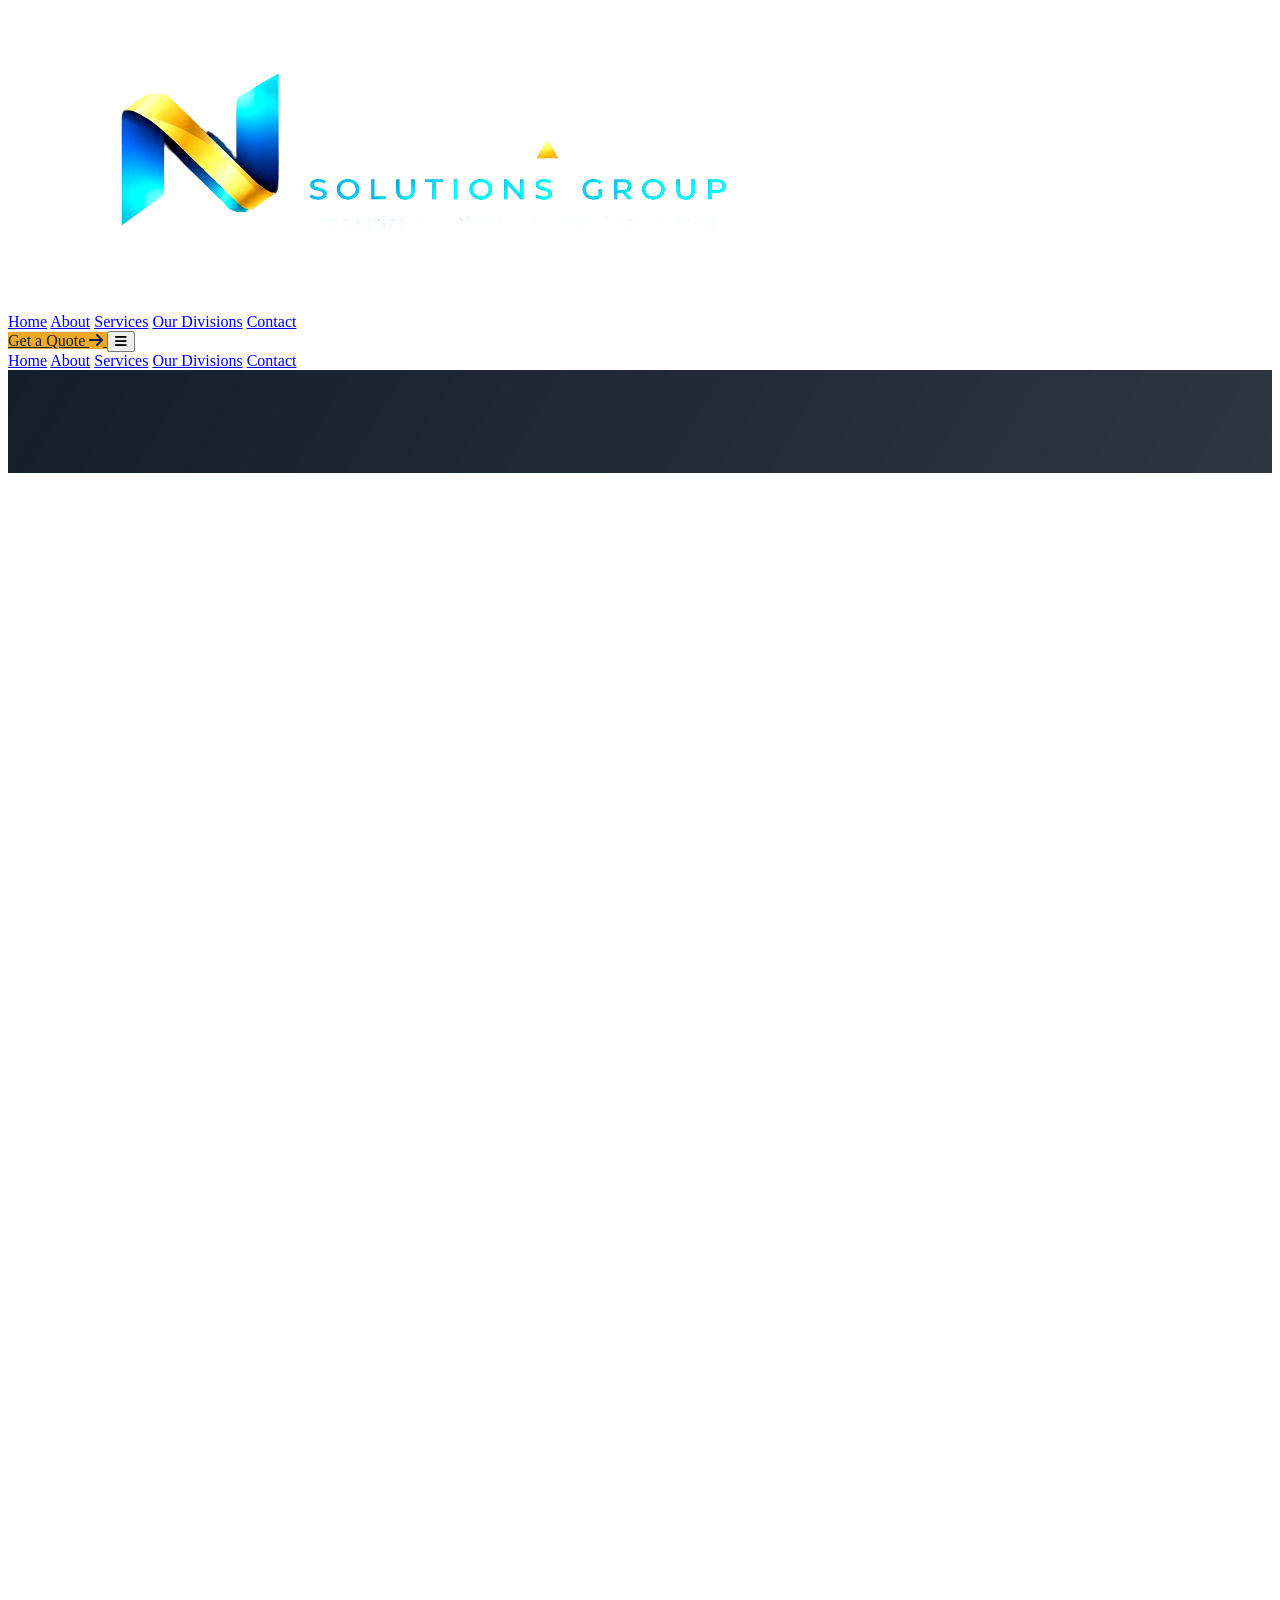
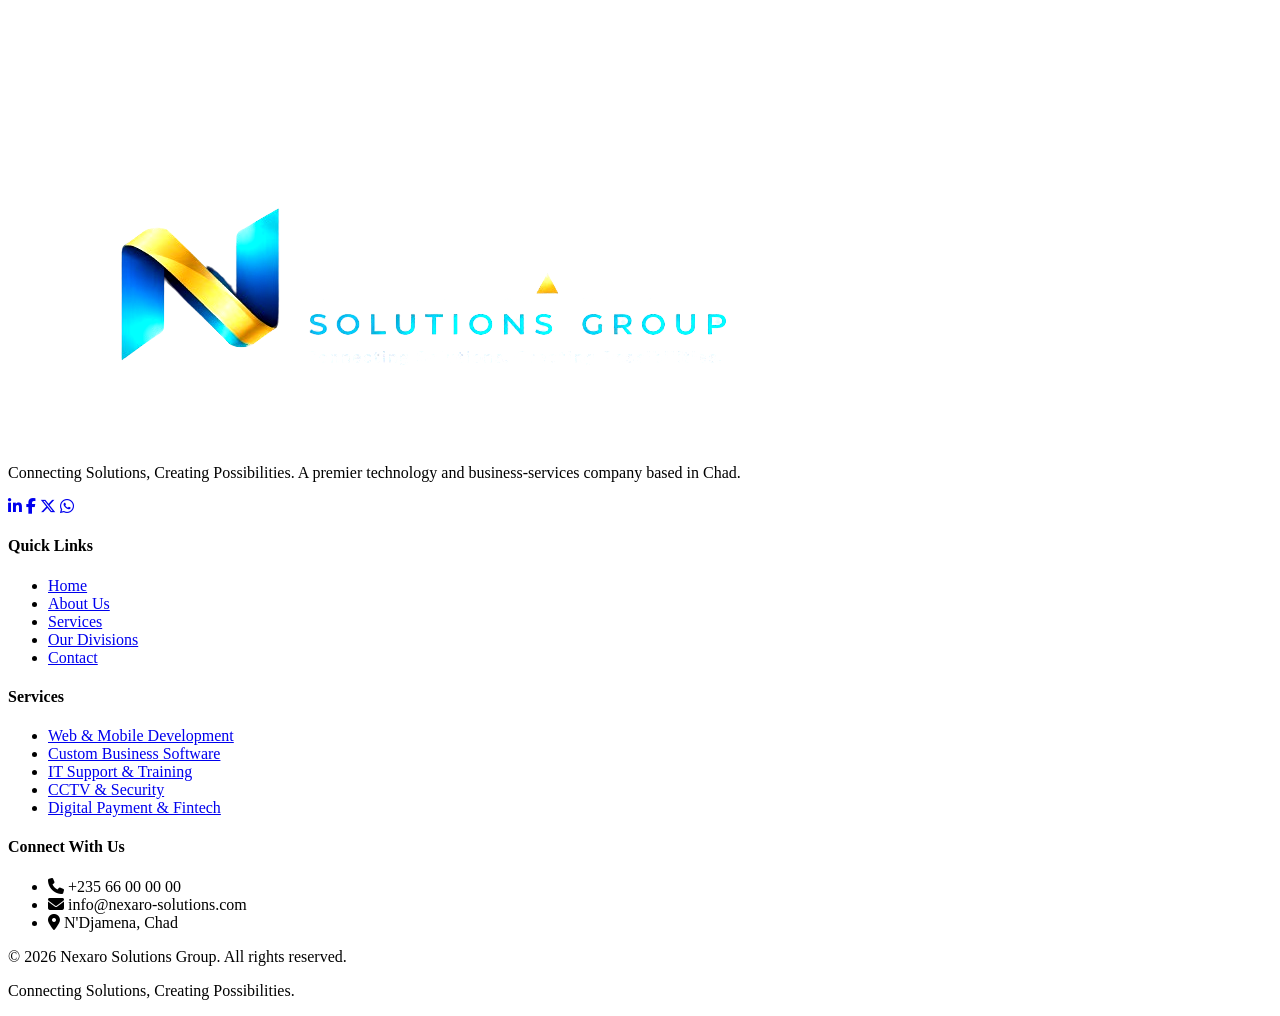
==== about.html @ b31b3100 "Initial commit with fixed project structure and favicons" ====
<!DOCTYPE html>
<html lang="en" class="scroll-smooth antialiased">
<head>
    <meta charset="UTF-8">
    <meta name="viewport" content="width=device-width, initial-scale=1.0">
    <title>About Us | Nexaro Solutions Group</title>
    <link rel="icon" type="image/png" href="assets/images/nexaro-logo.png">
    <!-- Tailwind CSS -->
    <script src="https://cdn.tailwindcss.com"></script>
    <!-- Google Fonts -->
    <link href="https://fonts.googleapis.com/css2?family=Manrope:wght@400;500;600;700;800&family=Sora:wght@600;700;800&display=swap" rel="stylesheet">
    <!-- FontAwesome Icons -->
    <link rel="stylesheet" href="https://cdnjs.cloudflare.com/ajax/libs/font-awesome/6.5.1/css/all.min.css">
    <!-- AOS Animation CSS -->
    <link href="https://unpkg.com/aos@2.3.1/dist/aos.css" rel="stylesheet">
    <!-- Tailwind Config -->
    <script src="assets/js/main.js" defer></script>
    <link rel="stylesheet" href="assets/css/styles.css">
</head>
<body class="bg-gray-50 text-gray-800 font-sans antialiased overflow-x-hidden">
    
    <!-- Header -->
    <header class="fixed w-full top-0 z-50 bg-navy-700/95 backdrop-blur-md border-b border-white/10 shadow-lg" id="header">
        <div class="max-w-7xl mx-auto px-6 h-20 flex items-center justify-between">
            <a href="index.html" class="flex items-center gap-3">
                <img src="assets/images/nexaro-logo.png" alt="Nexaro Logo" class="h-12 w-auto logo-img object-contain">
            </a>
            <nav class="hidden lg:flex items-center gap-8">
                <a href="index.html" class="nav-link text-gray-300 hover:text-white font-semibold text-sm">Home</a>
                <a href="about.html" class="nav-link active text-white font-semibold text-sm">About</a>
                <a href="services.html" class="nav-link text-gray-300 hover:text-white font-semibold text-sm">Services</a>
                <a href="divisions.html" class="nav-link text-gray-300 hover:text-white font-semibold text-sm">Our Divisions</a>
                <a href="contact.html" class="nav-link text-gray-300 hover:text-white font-semibold text-sm">Contact</a>
            </nav>
            <div class="flex items-center gap-4">
                <a href="contact.html" class="hidden md:inline-flex btn-gold px-6 py-2.5 rounded-full font-bold text-sm items-center gap-2">
                    Get a Quote <i class="fa-solid fa-arrow-right text-xs"></i>
                </a>
                <button class="lg:hidden text-white text-2xl focus:outline-none" id="mobile-menu-btn">
                    <i class="fa-solid fa-bars"></i>
                </button>
            </div>
        </div>
        
        <!-- Mobile Nav Dropdown -->
        <div class="lg:hidden hidden bg-navy-900 border-t border-white/10" id="mobile-menu">
            <div class="px-6 py-4 flex flex-col gap-4">
                <a href="index.html" class="text-gray-300 font-semibold">Home</a>
                <a href="about.html" class="text-white font-semibold">About</a>
                <a href="services.html" class="text-gray-300 font-semibold">Services</a>
                <a href="divisions.html" class="text-gray-300 font-semibold">Our Divisions</a>
                <a href="contact.html" class="text-gray-300 font-semibold">Contact</a>
            </div>
        </div>
    </header>

    <!-- Page Header Hero -->
    <section class="page-header pt-48 pb-32 relative">
        <div class="max-w-7xl mx-auto px-6 relative z-10 text-center">
            <span class="text-gold-400 font-extrabold text-sm tracking-widest uppercase mb-4 block" data-aos="fade-down">Discover Our Identity</span>
            <h1 class="font-heading text-5xl lg:text-6xl font-bold text-white mb-6" data-aos="fade-up">About Nexaro Solutions Group</h1>
            <p class="text-gray-300 text-lg lg:text-xl max-w-3xl mx-auto leading-relaxed" data-aos="fade-up" data-aos-delay="100">
                A premier technology and business-services company based in Chad, dedicated to connecting solutions and creating possibilities across Africa.
            </p>
        </div>
    </section>

    <!-- Our Story -->
    <section class="py-24 bg-white">
        <div class="max-w-7xl mx-auto px-6">
            <div class="grid lg:grid-cols-2 gap-16 items-center">
                <div data-aos="fade-right">
                    <span class="text-gold-500 font-extrabold text-sm tracking-widest uppercase mb-3 block">Our Story</span>
                    <h2 class="font-heading text-4xl font-bold text-navy-700 leading-tight mb-6">Empowering Businesses Through Innovation</h2>
                    <p class="text-gray-500 text-lg leading-relaxed mb-6">
                        Nexaro Solutions Group was founded with a clear mission: to bridge the gap between complex technological challenges and practical, scalable business solutions. Operating from the heart of Chad, we understand the unique landscape of the African market.
                    </p>
                    <p class="text-gray-500 text-lg leading-relaxed mb-8">
                        Whether it's custom software development, secure digital payments, advanced CCTV infrastructure, or comprehensive travel and visa assistance, we bring deep expertise and a customer-first approach to every project. We don't just provide services; we build lasting partnerships designed to propel your operations forward.
                    </p>
                </div>
                <div class="relative" data-aos="fade-left">
                    <div class="aspect-[4/3] rounded-3xl overflow-hidden shadow-2xl border border-gray-100">
                        <img loading="lazy" src="https://images.unsplash.com/photo-1522071820081-009f0129c71c?q=80&w=2070&auto=format&fit=crop" alt="Nexaro Team Collaboration" class="w-full h-full object-cover">
                        <div class="absolute inset-0 bg-navy-900/10"></div>
                    </div>
                    <!-- Decorative element -->
                    <div class="absolute -bottom-8 -left-8 bg-white p-6 rounded-2xl shadow-xl border border-gray-100 hidden md:block z-10 animate-bounce" style="animation-duration: 3s;">
                        <div class="flex items-center gap-4">
                            <div class="w-12 h-12 bg-teal-100 text-teal-600 rounded-full flex items-center justify-center text-xl">
                                <i class="fa-solid fa-handshake"></i>
                            </div>
                            <div>
                                <h4 class="font-bold text-navy-700">Trusted Partner</h4>
                                <p class="text-xs text-gray-500">Committed to your success</p>
                            </div>
                        </div>
                    </div>
                </div>
            </div>
        </div>
    </section>

    <!-- Mission & Vision -->
    <section class="py-24 bg-gray-50 relative overflow-hidden">
        <div class="absolute top-0 right-0 w-64 h-64 bg-teal-500/5 rounded-full blur-3xl"></div>
        <div class="absolute bottom-0 left-0 w-64 h-64 bg-gold-400/5 rounded-full blur-3xl"></div>
        <div class="max-w-7xl mx-auto px-6 relative z-10">
            <div class="grid md:grid-cols-2 gap-12">
                <!-- Mission -->
                <div class="bg-white p-12 rounded-3xl shadow-sm border border-gray-100 relative overflow-hidden transition-all hover:shadow-xl" data-aos="fade-up">
                    <div class="absolute top-0 right-0 w-32 h-32 bg-gold-400/10 rounded-full blur-2xl -translate-y-1/2 translate-x-1/2"></div>
                    <div class="w-16 h-16 bg-gold-50 text-gold-500 rounded-2xl flex items-center justify-center text-3xl mb-8">
                        <i class="fa-solid fa-bullseye"></i>
                    </div>
                    <h3 class="font-heading text-3xl font-bold text-navy-700 mb-4">Our Mission</h3>
                    <p class="text-gray-500 leading-relaxed text-lg">
                        To deliver innovative, reliable, and tailored solutions in technology, digital services, security, and travel that simplify operations and drive exponential growth for our clients. We strive to be the catalyst for digital transformation in every business we touch.
                    </p>
                </div>
                <!-- Vision -->
                <div class="bg-white p-12 rounded-3xl shadow-sm border border-gray-100 relative overflow-hidden transition-all hover:shadow-xl" data-aos="fade-up" data-aos-delay="100">
                    <div class="absolute top-0 right-0 w-32 h-32 bg-teal-500/10 rounded-full blur-2xl -translate-y-1/2 translate-x-1/2"></div>
                    <div class="w-16 h-16 bg-teal-50 text-teal-500 rounded-2xl flex items-center justify-center text-3xl mb-8">
                        <i class="fa-solid fa-eye"></i>
                    </div>
                    <h3 class="font-heading text-3xl font-bold text-navy-700 mb-4">Our Vision</h3>
                    <p class="text-gray-500 leading-relaxed text-lg">
                        To become the most trusted and pioneering technology and business-services conglomerate in Chad and across the African continent. We envision a future where local enterprises compete globally, powered by our seamless solutions.
                    </p>
                </div>
            </div>
        </div>
    </section>

    <!-- Core Values -->
    <section class="py-24 bg-navy-900 text-white relative overflow-hidden">
        <div class="absolute inset-0 opacity-10" style="background: radial-gradient(circle at 30% 80%, #f0a828 0%, transparent 50%);"></div>
        <div class="max-w-7xl mx-auto px-6 relative z-10">
            <div class="text-center max-w-2xl mx-auto mb-16" data-aos="fade-up">
                <span class="text-gold-400 font-extrabold text-sm tracking-widest uppercase mb-3 block">What Drives Us</span>
                <h2 class="font-heading text-4xl font-bold mb-4">Our Core Values</h2>
                <p class="text-gray-300 text-lg">The fundamental beliefs that guide our actions and behavior every single day.</p>
            </div>

            <div class="grid md:grid-cols-2 lg:grid-cols-5 gap-6">
                <!-- Value 1 -->
                <div class="value-card bg-white/5 border border-white/10 p-8 rounded-2xl backdrop-blur-sm" data-aos="zoom-in" data-aos-delay="100">
                    <i class="fa-solid fa-lightbulb text-4xl text-teal-400 mb-6 block"></i>
                    <h3 class="font-bold text-xl mb-3">Innovation</h3>
                    <p class="text-sm text-gray-400 leading-relaxed">Embracing new ideas and cutting-edge technologies to stay ahead of the curve.</p>
                </div>
                <!-- Value 2 -->
                <div class="value-card bg-white/5 border border-white/10 p-8 rounded-2xl backdrop-blur-sm" data-aos="zoom-in" data-aos-delay="200">
                    <i class="fa-solid fa-shield text-4xl text-gold-400 mb-6 block"></i>
                    <h3 class="font-bold text-xl mb-3">Reliability</h3>
                    <p class="text-sm text-gray-400 leading-relaxed">Delivering consistent, high-quality results that you and your business can depend on.</p>
                </div>
                <!-- Value 3 -->
                <div class="value-card bg-white/5 border border-white/10 p-8 rounded-2xl backdrop-blur-sm" data-aos="zoom-in" data-aos-delay="300">
                    <i class="fa-solid fa-users text-4xl text-teal-400 mb-6 block"></i>
                    <h3 class="font-bold text-xl mb-3">Customer Focus</h3>
                    <p class="text-sm text-gray-400 leading-relaxed">Putting our clients' needs and goals at the absolute center of everything we do.</p>
                </div>
                <!-- Value 4 -->
                <div class="value-card bg-white/5 border border-white/10 p-8 rounded-2xl backdrop-blur-sm" data-aos="zoom-in" data-aos-delay="400">
                    <i class="fa-solid fa-lock text-4xl text-gold-400 mb-6 block"></i>
                    <h3 class="font-bold text-xl mb-3">Security</h3>
                    <p class="text-sm text-gray-400 leading-relaxed">Ensuring the utmost protection for your operational data, systems, and physical assets.</p>
                </div>
                <!-- Value 5 -->
                <div class="value-card bg-white/5 border border-white/10 p-8 rounded-2xl backdrop-blur-sm" data-aos="zoom-in" data-aos-delay="500">
                    <i class="fa-solid fa-scale-balanced text-4xl text-teal-400 mb-6 block"></i>
                    <h3 class="font-bold text-xl mb-3">Integrity</h3>
                    <p class="text-sm text-gray-400 leading-relaxed">Operating with absolute honesty, transparency, and ethics in all our business dealings.</p>
                </div>
            </div>
        </div>
    </section>

    <!-- Footer -->
    <footer class="bg-navy-900 pt-20 pb-8 border-t border-white/5">
        <div class="max-w-7xl mx-auto px-6">
            <div class="grid grid-cols-1 md:grid-cols-2 lg:grid-cols-12 gap-12 mb-16">
                
                <div class="lg:col-span-4">
                    <img src="assets/images/nexaro-logo.png" alt="Nexaro Logo" class="h-12 w-auto logo-img object-contain mb-6">
                    <p class="text-gray-400 text-sm leading-relaxed mb-6 max-w-sm">
                        Connecting Solutions, Creating Possibilities. A premier technology and business-services company based in Chad.
                    </p>
                    <div class="flex gap-4">
                        <a href="#" class="w-10 h-10 rounded-full border border-gray-700 flex items-center justify-center text-gray-400 hover:text-white hover:border-gold-400 hover:bg-gold-400/10 transition-all"><i class="fa-brands fa-linkedin-in"></i></a>
                        <a href="#" class="w-10 h-10 rounded-full border border-gray-700 flex items-center justify-center text-gray-400 hover:text-white hover:border-gold-400 hover:bg-gold-400/10 transition-all"><i class="fa-brands fa-facebook-f"></i></a>
                        <a href="#" class="w-10 h-10 rounded-full border border-gray-700 flex items-center justify-center text-gray-400 hover:text-white hover:border-gold-400 hover:bg-gold-400/10 transition-all"><i class="fa-brands fa-x-twitter"></i></a>
                        <a href="#" class="w-10 h-10 rounded-full border border-gray-700 flex items-center justify-center text-gray-400 hover:text-white hover:border-gold-400 hover:bg-gold-400/10 transition-all"><i class="fa-brands fa-whatsapp"></i></a>
                    </div>
                </div>
                
                <div class="lg:col-span-2">
                    <h4 class="text-white font-bold mb-6 uppercase tracking-wider text-sm">Quick Links</h4>
                    <ul class="space-y-3">
                        <li><a href="index.html" class="text-gray-400 hover:text-gold-400 transition-colors text-sm">Home</a></li>
                        <li><a href="about.html" class="text-gray-400 hover:text-gold-400 transition-colors text-sm">About Us</a></li>
                        <li><a href="services.html" class="text-gray-400 hover:text-gold-400 transition-colors text-sm">Services</a></li>
                        <li><a href="divisions.html" class="text-gray-400 hover:text-gold-400 transition-colors text-sm">Our Divisions</a></li>
                        <li><a href="contact.html" class="text-gray-400 hover:text-gold-400 transition-colors text-sm">Contact</a></li>
                    </ul>
                </div>

                <div class="lg:col-span-3">
                    <h4 class="text-white font-bold mb-6 uppercase tracking-wider text-sm">Services</h4>
                    <ul class="space-y-3">
                        <li><a href="services.html" class="text-gray-400 hover:text-gold-400 transition-colors text-sm">Web & Mobile Development</a></li>
                        <li><a href="services.html" class="text-gray-400 hover:text-gold-400 transition-colors text-sm">Custom Business Software</a></li>
                        <li><a href="services.html" class="text-gray-400 hover:text-gold-400 transition-colors text-sm">IT Support & Training</a></li>
                        <li><a href="services.html" class="text-gray-400 hover:text-gold-400 transition-colors text-sm">CCTV & Security</a></li>
                        <li><a href="services.html" class="text-gray-400 hover:text-gold-400 transition-colors text-sm">Digital Payment & Fintech</a></li>
                    </ul>
                </div>

                <div class="lg:col-span-3">
                    <h4 class="text-white font-bold mb-6 uppercase tracking-wider text-sm">Connect With Us</h4>
                    <ul class="space-y-4">
                        <li class="flex items-start gap-3">
                            <i class="fa-solid fa-phone text-gold-400 mt-1"></i>
                            <span class="text-gray-400 text-sm">+235 66 00 00 00</span>
                        </li>
                        <li class="flex items-start gap-3">
                            <i class="fa-solid fa-envelope text-gold-400 mt-1"></i>
                            <span class="text-gray-400 text-sm">info@nexaro-solutions.com</span>
                        </li>
                        <li class="flex items-start gap-3">
                            <i class="fa-solid fa-location-dot text-gold-400 mt-1"></i>
                            <span class="text-gray-400 text-sm">N'Djamena, Chad</span>
                        </li>
                    </ul>
                </div>
                
            </div>
            
            <div class="border-t border-gray-800 pt-8 flex flex-col md:flex-row justify-between items-center gap-4">
                <p class="text-gray-500 text-sm">© 2026 Nexaro Solutions Group. All rights reserved.</p>
                <p class="text-gray-500 text-sm">Connecting Solutions, Creating Possibilities.</p>
            </div>
        </div>
    </footer>

    <!-- Scripts -->
    <script src="https://unpkg.com/aos@2.3.1/dist/aos.js" defer></script>
    
</body>
</html>
---- assets/css/styles.css ----
/* Global Styles */
body {
    -webkit-font-smoothing: antialiased;
    -moz-osx-font-smoothing: grayscale;
}

/* Header & Navigation */
.logo-img {
    mix-blend-mode: screen;
    filter: contrast(1.2) brightness(1.1);
}

.nav-link {
    position: relative;
    transition: color 0.3s ease;
}

.nav-link::after {
    content: '';
    position: absolute;
    width: 0;
    height: 2px;
    bottom: -4px;
    left: 0;
    background-color: #f0a828;
    transition: width 0.3s ease;
}

.nav-link:hover::after, .nav-link.active::after {
    width: 100%;
}

/* Buttons */
.btn-gold {
    background-color: #f0a828;
    color: #0c2340;
    transition: all 0.3s ease;
}

.btn-gold:hover {
    transform: translateY(-2px);
    box-shadow: 0 10px 25px -5px rgba(240, 168, 40, 0.4);
    background-color: #f5b33d;
}

.btn-outline {
    border: 2px solid rgba(255, 255, 255, 0.5);
    transition: all 0.3s ease;
}

.btn-outline:hover {
    background-color: rgba(255, 255, 255, 0.1);
    border-color: #fff;
    transform: translateY(-2px);
}

/* Sections */
.hero-section {
    background-image: url('../images/hero-image.png');
    background-size: cover;
    background-position: center right;
    position: relative;
}

.hero-overlay {
    position: absolute;
    inset: 0;
    background: linear-gradient(90deg, #0c2340 0%, #0c2340 45%, rgba(12,35,64,0.7) 70%, transparent 100%);
}

@media (max-width: 768px) {
    .hero-overlay {
        background: linear-gradient(180deg, #0c2340 0%, rgba(12,35,64,0.85) 50%, rgba(12,35,64,0.7) 100%);
    }
}

.contact-section {
    background: linear-gradient(120deg, rgba(8,18,32,0.9), rgba(8,18,32,0.7)),
                url('https://images.unsplash.com/photo-1542385151-efd9000785a0?q=80&w=2000&auto=format&fit=crop') no-repeat center / cover;
}

.page-header {
    background: linear-gradient(120deg, rgba(8,18,32,0.95), rgba(8,18,32,0.85)), url('https://images.unsplash.com/photo-1497366216548-37526070297c?q=80&w=2000&auto=format&fit=crop') no-repeat center / cover;
}

/* Cards & Elements */
.service-card {
    transition: all 0.4s cubic-bezier(0.4, 0, 0.2, 1);
}

.service-card:hover {
    transform: translateY(-8px);
    box-shadow: 0 20px 40px -10px rgba(12, 35, 64, 0.1);
    border-color: #cfdcee;
}

.icon-box {
    display: inline-flex;
    align-items: center;
    justify-content: center;
    width: 50px;
    height: 50px;
    border-radius: 12px;
    color: white;
    font-size: 1.25rem;
    margin-bottom: 1rem;
}

.division-card {
    transition: all 0.4s ease;
    position: relative;
    overflow: hidden;
}

.division-card::before {
    content: '';
    position: absolute;
    top: 0;
    left: -100%;
    width: 100%;
    height: 100%;
    background: linear-gradient(90deg, transparent, rgba(255,255,255,0.1), transparent);
    transition: left 0.6s ease;
}

.division-card:hover::before {
    left: 100%;
}

.division-card:hover {
    transform: translateY(-5px);
}

.value-card:hover { 
    transform: translateY(-5px); 
    box-shadow: 0 20px 40px -10px rgba(0,0,0,0.3); 
    border-color: rgba(240,168,40,0.4); 
}
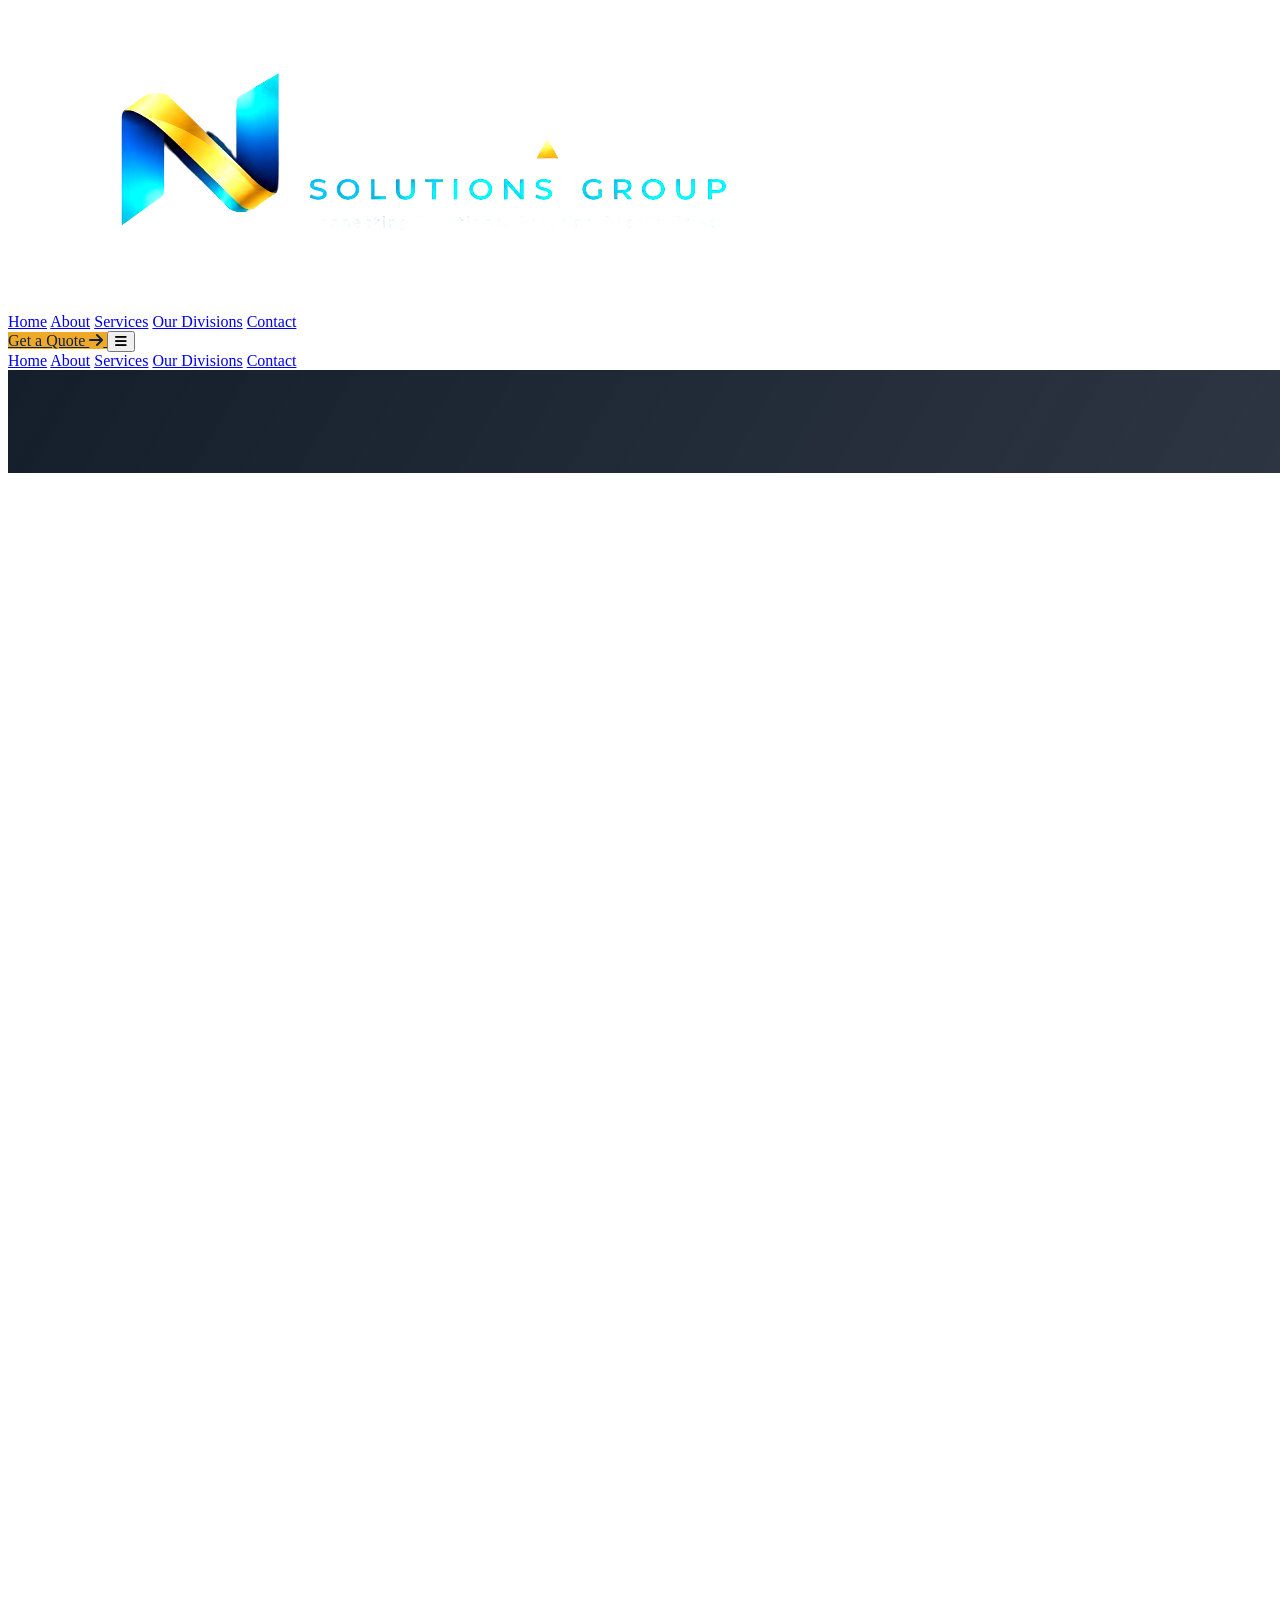
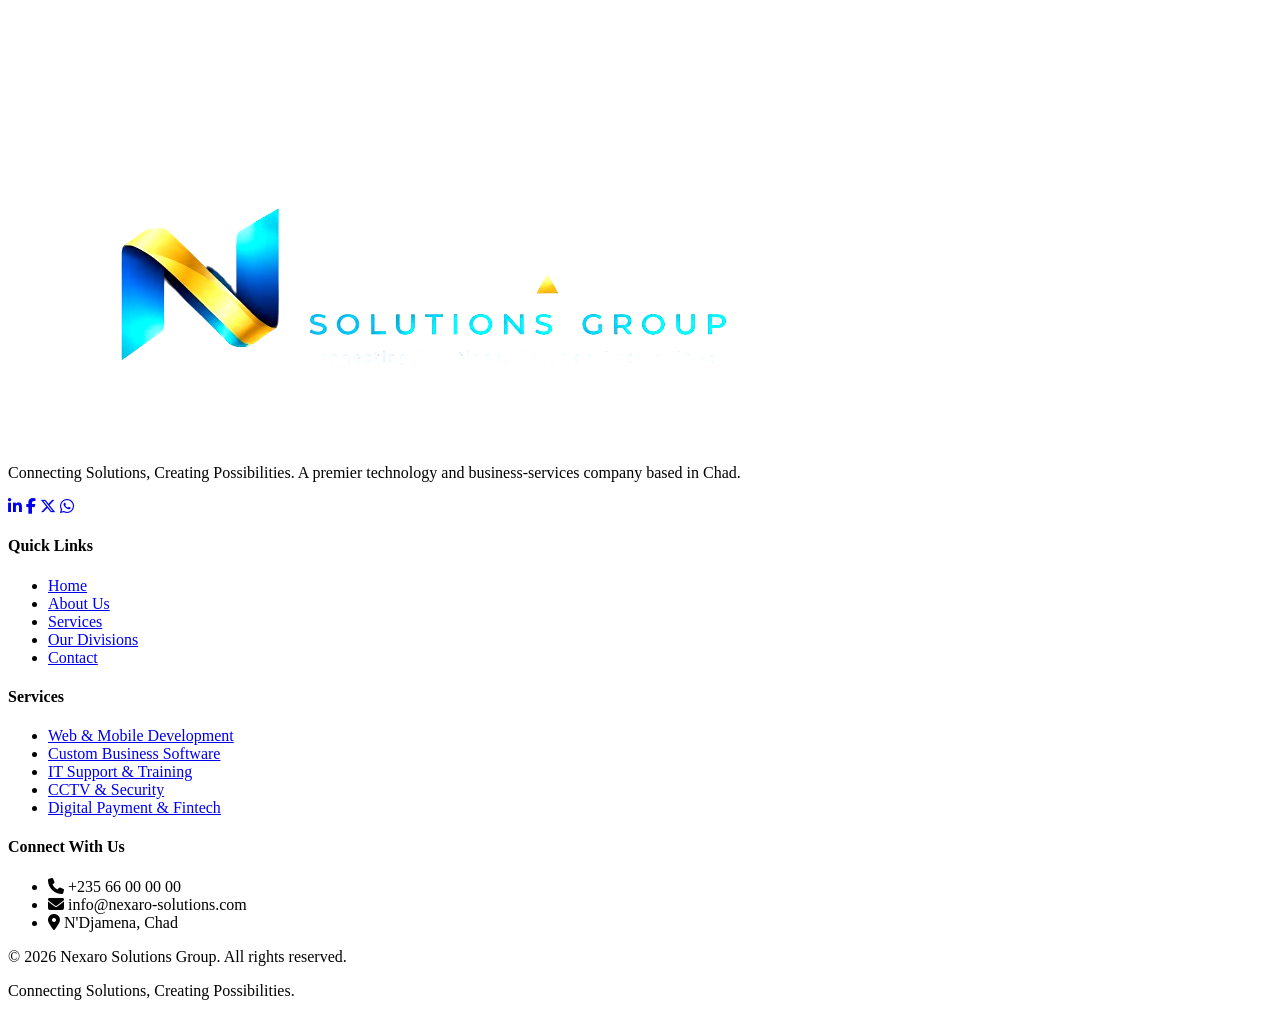
==== commit 1bb1cabd: "Comprehensive responsive fixes: add overflow-x hidden for AOS bug, add pointer-events-none to decora" ====
--- a/about.html
+++ b/about.html
@@ -21,7 +21,7 @@
     
     <!-- Header -->
     <header class="fixed w-full top-0 z-50 bg-navy-700/95 backdrop-blur-md border-b border-white/10 shadow-lg" id="header">
-        <div class="max-w-7xl mx-auto px-6 h-20 flex items-center justify-between">
+        <div class="max-w-7xl mx-auto px-4 md:px-6 h-20 flex items-center justify-between">
             <a href="index.html" class="flex items-center gap-3">
                 <img src="assets/images/nexaro-logo.png" alt="Nexaro Logo" class="h-12 w-auto logo-img object-contain">
             </a>
@@ -58,7 +58,7 @@
     <section class="page-header pt-48 pb-32 relative">
         <div class="max-w-7xl mx-auto px-6 relative z-10 text-center">
             <span class="text-gold-400 font-extrabold text-sm tracking-widest uppercase mb-4 block" data-aos="fade-down">Discover Our Identity</span>
-            <h1 class="font-heading text-5xl lg:text-6xl font-bold text-white mb-6" data-aos="fade-up">About Nexaro Solutions Group</h1>
+            <h1 class="font-heading text-3xl md:text-4xl md:text-5xl lg:text-6xl font-bold text-white mb-6" data-aos="fade-up">About Nexaro Solutions Group</h1>
             <p class="text-gray-300 text-lg lg:text-xl max-w-3xl mx-auto leading-relaxed" data-aos="fade-up" data-aos-delay="100">
                 A premier technology and business-services company based in Chad, dedicated to connecting solutions and creating possibilities across Africa.
             </p>
@@ -66,12 +66,12 @@
     </section>
 
     <!-- Our Story -->
-    <section class="py-24 bg-white">
+    <section class="py-16 md:py-24 bg-white">
         <div class="max-w-7xl mx-auto px-6">
-            <div class="grid lg:grid-cols-2 gap-16 items-center">
+            <div class="grid lg:grid-cols-2 gap-10 md:gap-16 items-center">
                 <div data-aos="fade-right">
                     <span class="text-gold-500 font-extrabold text-sm tracking-widest uppercase mb-3 block">Our Story</span>
-                    <h2 class="font-heading text-4xl font-bold text-navy-700 leading-tight mb-6">Empowering Businesses Through Innovation</h2>
+                    <h2 class="font-heading text-3xl md:text-4xl font-bold text-navy-700 leading-tight mb-6">Empowering Businesses Through Innovation</h2>
                     <p class="text-gray-500 text-lg leading-relaxed mb-6">
                         Nexaro Solutions Group was founded with a clear mission: to bridge the gap between complex technological challenges and practical, scalable business solutions. Operating from the heart of Chad, we understand the unique landscape of the African market.
                     </p>
@@ -102,11 +102,11 @@
     </section>
 
     <!-- Mission & Vision -->
-    <section class="py-24 bg-gray-50 relative overflow-hidden">
-        <div class="absolute top-0 right-0 w-64 h-64 bg-teal-500/5 rounded-full blur-3xl"></div>
-        <div class="absolute bottom-0 left-0 w-64 h-64 bg-gold-400/5 rounded-full blur-3xl"></div>
+    <section class="py-16 md:py-24 bg-gray-50 relative overflow-hidden">
+        <div class="absolute top-0 right-0 w-64 h-64 bg-teal-500/5 rounded-full blur-3xl pointer-events-none"></div>
+        <div class="absolute bottom-0 left-0 w-64 h-64 bg-gold-400/5 rounded-full blur-3xl pointer-events-none"></div>
         <div class="max-w-7xl mx-auto px-6 relative z-10">
-            <div class="grid md:grid-cols-2 gap-12">
+            <div class="grid md:grid-cols-2 gap-8 md:gap-12">
                 <!-- Mission -->
                 <div class="bg-white p-12 rounded-3xl shadow-sm border border-gray-100 relative overflow-hidden transition-all hover:shadow-xl" data-aos="fade-up">
                     <div class="absolute top-0 right-0 w-32 h-32 bg-gold-400/10 rounded-full blur-2xl -translate-y-1/2 translate-x-1/2"></div>
@@ -134,43 +134,43 @@
     </section>
 
     <!-- Core Values -->
-    <section class="py-24 bg-navy-900 text-white relative overflow-hidden">
+    <section class="py-16 md:py-24 bg-navy-900 text-white relative overflow-hidden">
         <div class="absolute inset-0 opacity-10" style="background: radial-gradient(circle at 30% 80%, #f0a828 0%, transparent 50%);"></div>
         <div class="max-w-7xl mx-auto px-6 relative z-10">
             <div class="text-center max-w-2xl mx-auto mb-16" data-aos="fade-up">
                 <span class="text-gold-400 font-extrabold text-sm tracking-widest uppercase mb-3 block">What Drives Us</span>
-                <h2 class="font-heading text-4xl font-bold mb-4">Our Core Values</h2>
+                <h2 class="font-heading text-3xl md:text-4xl font-bold mb-4">Our Core Values</h2>
                 <p class="text-gray-300 text-lg">The fundamental beliefs that guide our actions and behavior every single day.</p>
             </div>
 
             <div class="grid md:grid-cols-2 lg:grid-cols-5 gap-6">
                 <!-- Value 1 -->
                 <div class="value-card bg-white/5 border border-white/10 p-8 rounded-2xl backdrop-blur-sm" data-aos="zoom-in" data-aos-delay="100">
-                    <i class="fa-solid fa-lightbulb text-4xl text-teal-400 mb-6 block"></i>
+                    <i class="fa-solid fa-lightbulb text-3xl md:text-4xl text-teal-400 mb-6 block"></i>
                     <h3 class="font-bold text-xl mb-3">Innovation</h3>
                     <p class="text-sm text-gray-400 leading-relaxed">Embracing new ideas and cutting-edge technologies to stay ahead of the curve.</p>
                 </div>
                 <!-- Value 2 -->
                 <div class="value-card bg-white/5 border border-white/10 p-8 rounded-2xl backdrop-blur-sm" data-aos="zoom-in" data-aos-delay="200">
-                    <i class="fa-solid fa-shield text-4xl text-gold-400 mb-6 block"></i>
+                    <i class="fa-solid fa-shield text-3xl md:text-4xl text-gold-400 mb-6 block"></i>
                     <h3 class="font-bold text-xl mb-3">Reliability</h3>
                     <p class="text-sm text-gray-400 leading-relaxed">Delivering consistent, high-quality results that you and your business can depend on.</p>
                 </div>
                 <!-- Value 3 -->
                 <div class="value-card bg-white/5 border border-white/10 p-8 rounded-2xl backdrop-blur-sm" data-aos="zoom-in" data-aos-delay="300">
-                    <i class="fa-solid fa-users text-4xl text-teal-400 mb-6 block"></i>
+                    <i class="fa-solid fa-users text-3xl md:text-4xl text-teal-400 mb-6 block"></i>
                     <h3 class="font-bold text-xl mb-3">Customer Focus</h3>
                     <p class="text-sm text-gray-400 leading-relaxed">Putting our clients' needs and goals at the absolute center of everything we do.</p>
                 </div>
                 <!-- Value 4 -->
                 <div class="value-card bg-white/5 border border-white/10 p-8 rounded-2xl backdrop-blur-sm" data-aos="zoom-in" data-aos-delay="400">
-                    <i class="fa-solid fa-lock text-4xl text-gold-400 mb-6 block"></i>
+                    <i class="fa-solid fa-lock text-3xl md:text-4xl text-gold-400 mb-6 block"></i>
                     <h3 class="font-bold text-xl mb-3">Security</h3>
                     <p class="text-sm text-gray-400 leading-relaxed">Ensuring the utmost protection for your operational data, systems, and physical assets.</p>
                 </div>
                 <!-- Value 5 -->
                 <div class="value-card bg-white/5 border border-white/10 p-8 rounded-2xl backdrop-blur-sm" data-aos="zoom-in" data-aos-delay="500">
-                    <i class="fa-solid fa-scale-balanced text-4xl text-teal-400 mb-6 block"></i>
+                    <i class="fa-solid fa-scale-balanced text-3xl md:text-4xl text-teal-400 mb-6 block"></i>
                     <h3 class="font-bold text-xl mb-3">Integrity</h3>
                     <p class="text-sm text-gray-400 leading-relaxed">Operating with absolute honesty, transparency, and ethics in all our business dealings.</p>
                 </div>
@@ -181,7 +181,7 @@
     <!-- Footer -->
     <footer class="bg-navy-900 pt-20 pb-8 border-t border-white/5">
         <div class="max-w-7xl mx-auto px-6">
-            <div class="grid grid-cols-1 md:grid-cols-2 lg:grid-cols-12 gap-12 mb-16">
+            <div class="grid grid-cols-1 md:grid-cols-2 lg:grid-cols-12 gap-8 md:gap-12 mb-16">
                 
                 <div class="lg:col-span-4">
                     <img src="assets/images/nexaro-logo.png" alt="Nexaro Logo" class="h-12 w-auto logo-img object-contain mb-6">
--- a/assets/css/styles.css
+++ b/assets/css/styles.css
@@ -136,3 +136,8 @@
     box-shadow: 0 20px 40px -10px rgba(0,0,0,0.3); 
     border-color: rgba(240,168,40,0.4); 
 }
+
+html, body {
+    overflow-x: hidden;
+    width: 100%;
+}
